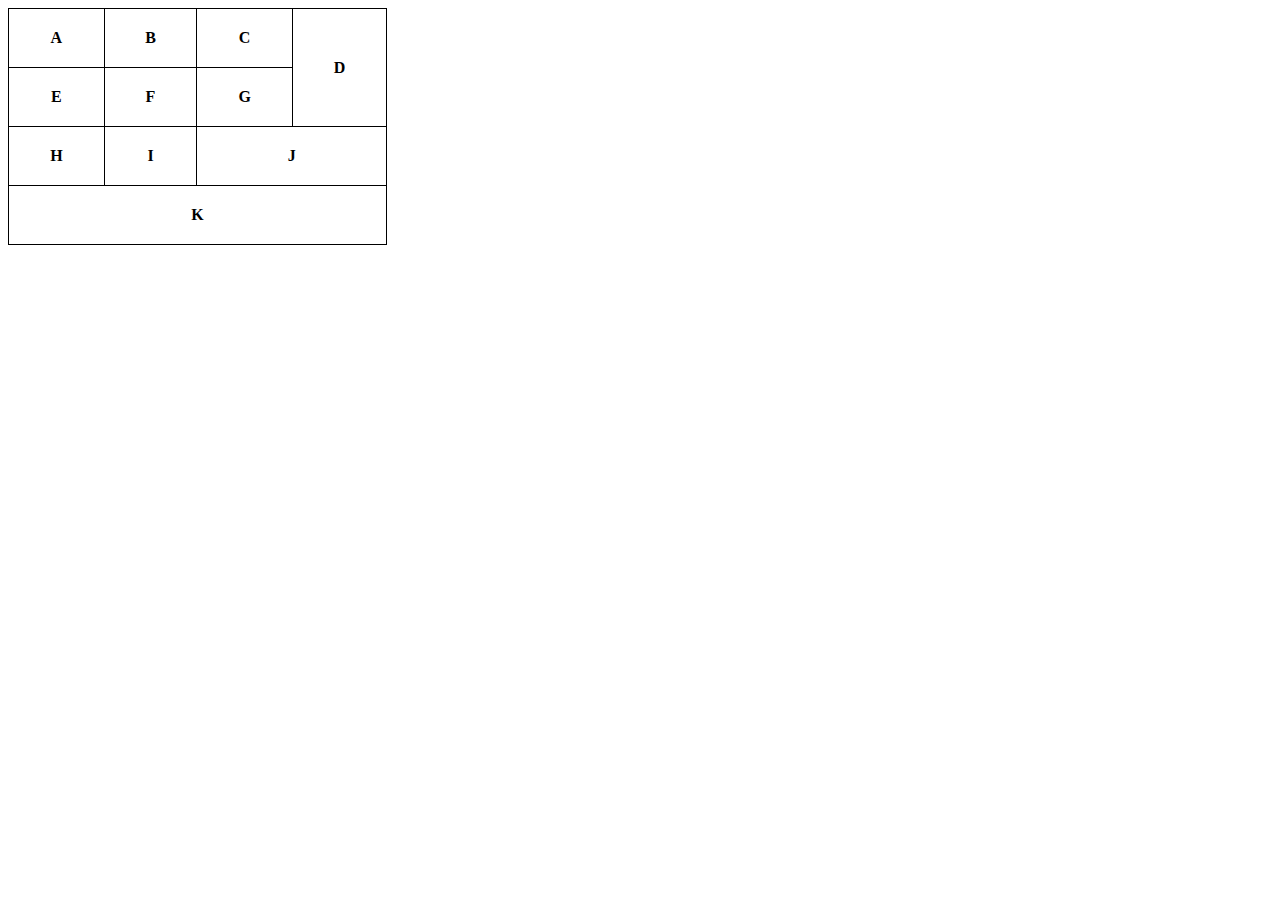
==== Web programming/Practical 1/Aim 2/Table1.htm @ 2428a4da "added 6th semester" ====
<!DOCTYPE html>
<html lang="en">

<head>
    <meta charset="UTF-8">
    <meta http-equiv="X-UA-Compatible" content="IE=edge">
    <meta name="viewport" content="width=device-width, initial-scale=1.0">
    <title>Table 1</title>
</head>

<body>
    <style>
        table {
            border-collapse: collapse;
            width: 30%;
        }

        th,
        td {
            border: 1px solid black;
            padding: 20px;
            text-align: center;
           
        }
    </style>

    <table>
        <tr>
            <th>A</th>
            <th>B</th>
            <th>C</th>
            <th rowspan="2">D</th>

        </tr>
        <tr>
            <th>E</th>
            <th>F</th>
            <th>G</th>
        </tr>
        <tr>
            <th>H</th>
            <th>I</th>
            <th colspan="2">J</th>
        </tr>
        <tr>
            <th colspan="4">K</th>
        </tr>

    </table>

</body>

</html>
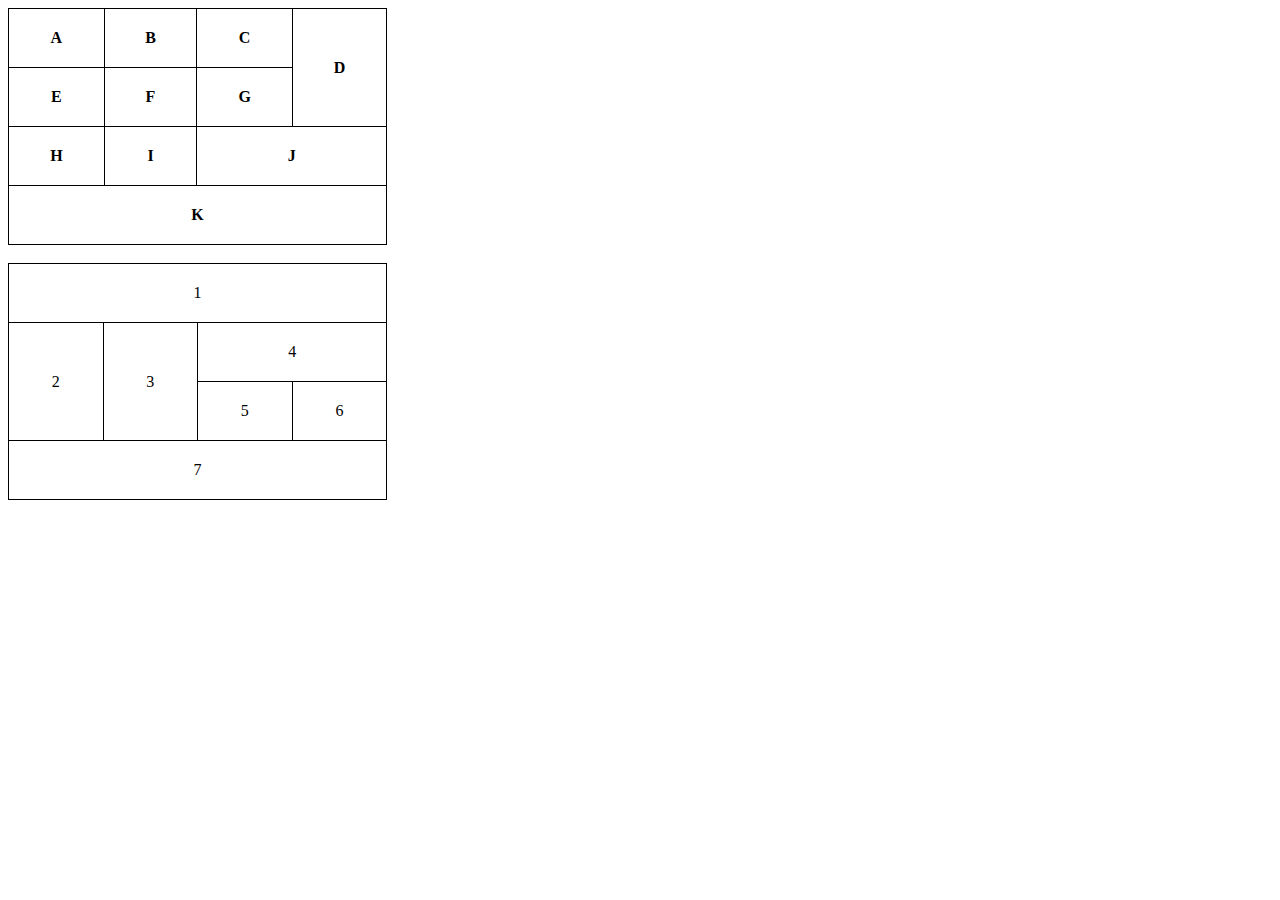
==== commit 4d820172: "updated" ====
--- a/Web programming/Practical 1/Aim 2/Table1.htm
+++ b/Web programming/Practical 1/Aim 2/Table1.htm
@@ -5,7 +5,7 @@
     <meta charset="UTF-8">
     <meta http-equiv="X-UA-Compatible" content="IE=edge">
     <meta name="viewport" content="width=device-width, initial-scale=1.0">
-    <title>Table 1</title>
+    <title>Table 1 & 2</title>
 </head>
 
 <body>
@@ -20,7 +20,7 @@
             border: 1px solid black;
             padding: 20px;
             text-align: center;
-           
+
         }
     </style>
 
@@ -48,6 +48,26 @@
 
     </table>
 
+    <br>
+
+    <table>
+        <tr>
+            <td colspan="4">1</td>
+        </tr>
+        <tr>
+            <td rowspan="2">2</td>
+            <td rowspan="2">3</td>
+            <td colspan="2">4</td>
+        </tr>
+        <tr>
+            <td>5</td>
+            <td>6</td>
+        </tr>
+        <tr>
+            <td colspan="4">7</td>
+        </tr>
+    </table>
+
 </body>
 
 </html>